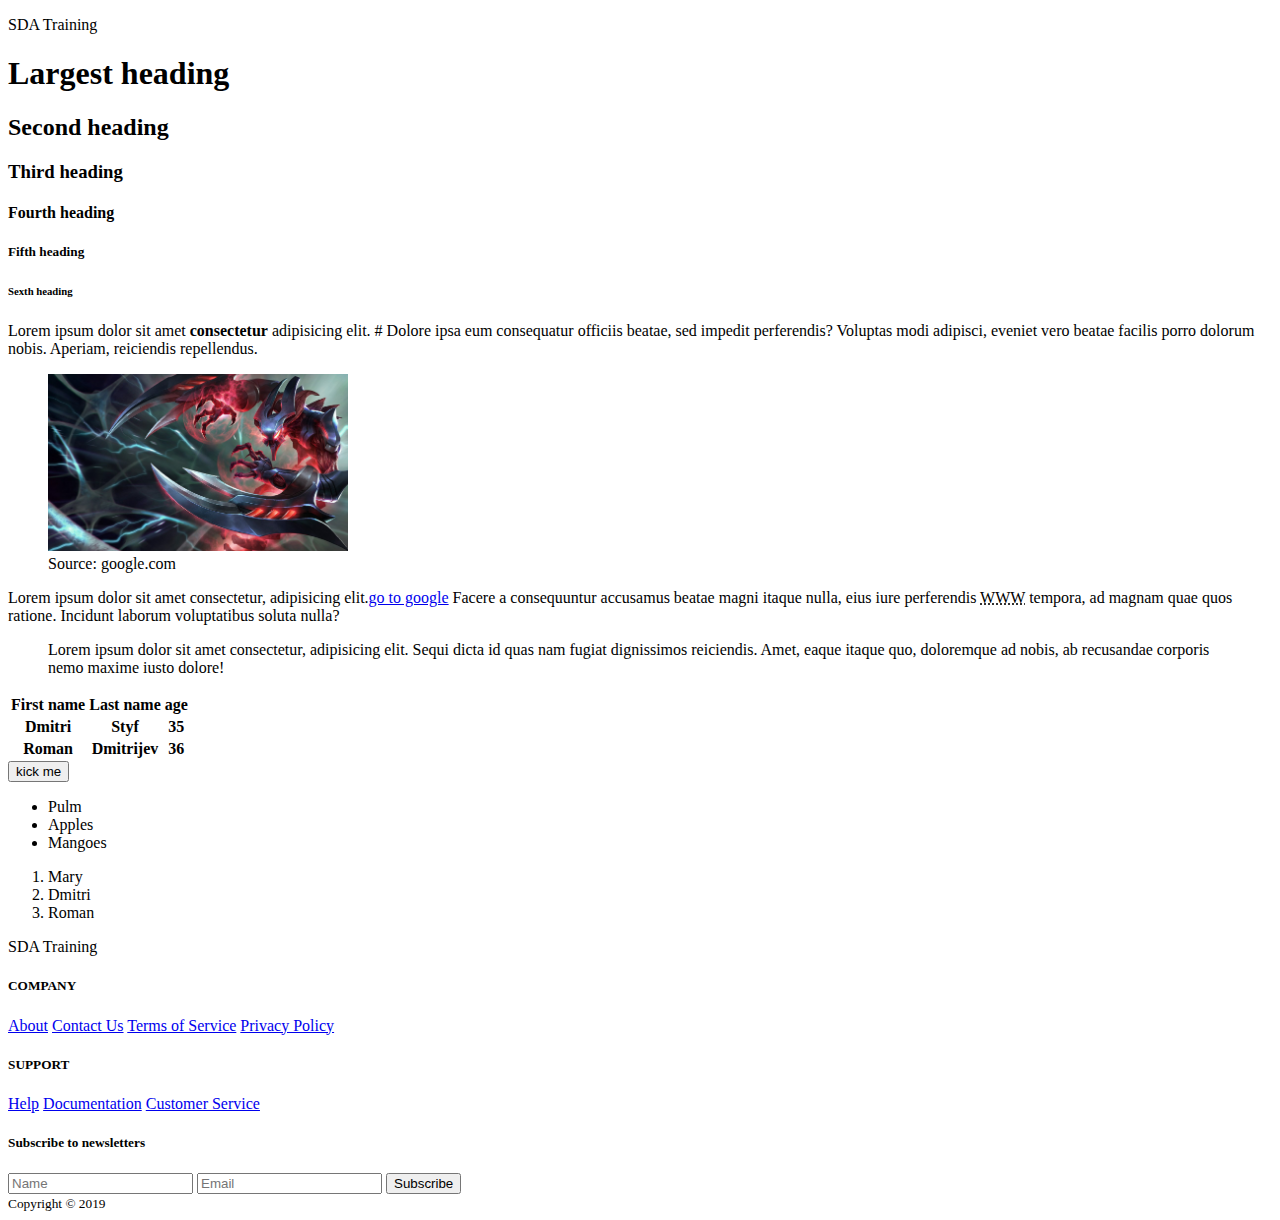
==== index.html @ a08d45fa "Update to online.html" ====
<!DOCTYPE html>
<html dir="ltr" lang="en">
    <head>
        <title>SDA Training - Home</title>
        <meta charset="utf-8"/>
        <meta content="Dmitri <dmitri.styf@gmail.com> (bomdisoft.com)" name="author"/>
        <meta content="software development, jave, javascript, html, css" name="keywords"/>
        <meta content="Free backend software devepment training" name="description"/>
        <meta content="initial-scale=1.0, width=device-width, maximum-scale=1.0" name="viewport"/>
        <meta content="#000080" name="theme-color"/>
        <link href="../static/images/Noc.jfif" rel="icon" type="image/x-icon"/>
        <link crossorigin="anonymous" href="https://use.fontawesome.com/releases/v5.8.1/css/all.css" integrity="sha384-50oBUHEmvpQ+1lW4y57PTFmhCaXp0ML5d60M1M7uH2+nqUivzIebhndOJK28anvf" rel="stylesheet"/>
        <link href="./css/home.css" rel="stylesheet">

    </head>
    <body>

        <header>
            <div>
                <i class="fas fa-bars"></i>
                <p class="brandName">SDA<span>
                        Training
                    </span>
                </p>
            </div>
            <nav>
                <a class="activeMenu" href="index.html">
                    <i class="fas fa-home"></i>
                </a>
                <a href="./html/blog.html">
                    <i class="fas fa-blog"></i>
                </a>
                <a href="./html/calculator.html">
                    <i class="fas fa-calculator"></i>
                </a>
                <a href="./html/register.html">
                    <i class="fas fa-user-circle"></i>
                </a>
            </nav>
        </header>
        <section>
                <h1>Largest heading</h1>
                <h2>Second heading</h2>
                <h3>Third heading</h3>
                <h4>Fourth heading</h4>
                <h5>Fifth heading</h5>
                <h6>Sexth heading</h6>
    
        </section>
        <section>

            <div>
                <p>Lorem ipsum dolor sit amet
                    <strong>consectetur</strong>
                    adipisicing elit. #
                                    Dolore ipsa eum consequatur officiis beatae, sed impedit perferendis? 
                                    Voluptas modi adipisci, eveniet vero beatae facilis porro dolorum nobis. 
                                    Aperiam, reiciendis repellendus.
                </p>
                <figure>
                    <img alt="Image of a Nocturne" src="../static/images/Nocturne_5.jpg" width="300">
                    <figcaption>
                        Source: google.com</figcaption>
                </figure>
                <p>
                    Lorem ipsum dolor sit amet consectetur, adipisicing elit.<a href="http://www.google.com">go to google</a>
                    Facere a consequuntur accusamus beatae magni itaque nulla, 
                                    eius iure perferendis
                    <abbr title="World eide web">WWW</abbr>
                    tempora, ad magnam quae quos ratione. 
                                    Incidunt laborum voluptatibus soluta nulla?
                </p>

                <blockquote>
                    Lorem ipsum dolor sit amet consectetur, adipisicing elit. 
                                    Sequi dicta id quas nam fugiat dignissimos reiciendis.
                                     Amet, eaque itaque quo, doloremque ad nobis, ab recusandae corporis nemo maxime iusto dolore!
                </blockquote>
            </div>

   
            

        </section>
        <section>
                <span>
                        <table>
                            <thead>
                                <tr>
                                    <th>First name</th>
                                    <th>Last name</th>
                                    <th>age</th>
                                </tr>
                            </thead>
                            <tbody>
                                <tr>
                                    <th>Dmitri</th>
                                    <th>Styf</th>
                                    <th>35</th>
                                </tr>
                                <tr>
                                    <th>Roman</th>
                                    <th>Dmitrijev</th>
                                    <th>36</th>
                                </tr>
                            </tbody>
                        </table>
                        <button>kick me</button>
                    </span>
        
                    <div>
                        <ul>
                            <li>Pulm</li>
                            <li>Apples</li>
                            <li>Mangoes</li>
                        </ul>
                        <ol>
                            <li>Mary</li>
                            <li>Dmitri</li>
                            <li>Roman</li>
                        </ol>
                    </div>
        </section>
        <footer>
            <div>
                <p class="brandName">SDA<span>
                        Training
                    </span>
                </p>
                <div>
                    <span>
                        <h5>COMPANY</h5>
                        <a href="#">About</a>
                        <a href="#">Contact Us</a>
                        <a href="#">Terms of Service</a>
                        <a href="#">Privacy Policy</a>
                    </span>
                    <span>
                        <h5>SUPPORT</h5>
                        <a href="#">Help</a>
                        <a href="#">Documentation</a>
                        <a href="#">Customer Service</a>
                    </span>
                </div>
            </div>
            <form action="#">
                <h5>Subscribe to newsletters</h5>
                <input placeholder="Name" type="text">
                <input placeholder="Email" type="email">
                <input value="Subscribe" type="submit">
            </form>
            <small>Copyright &copy; 2019</small>
        </footer>

    </body>
</html>
---- css/home.css ----
@import "partials/template.css";
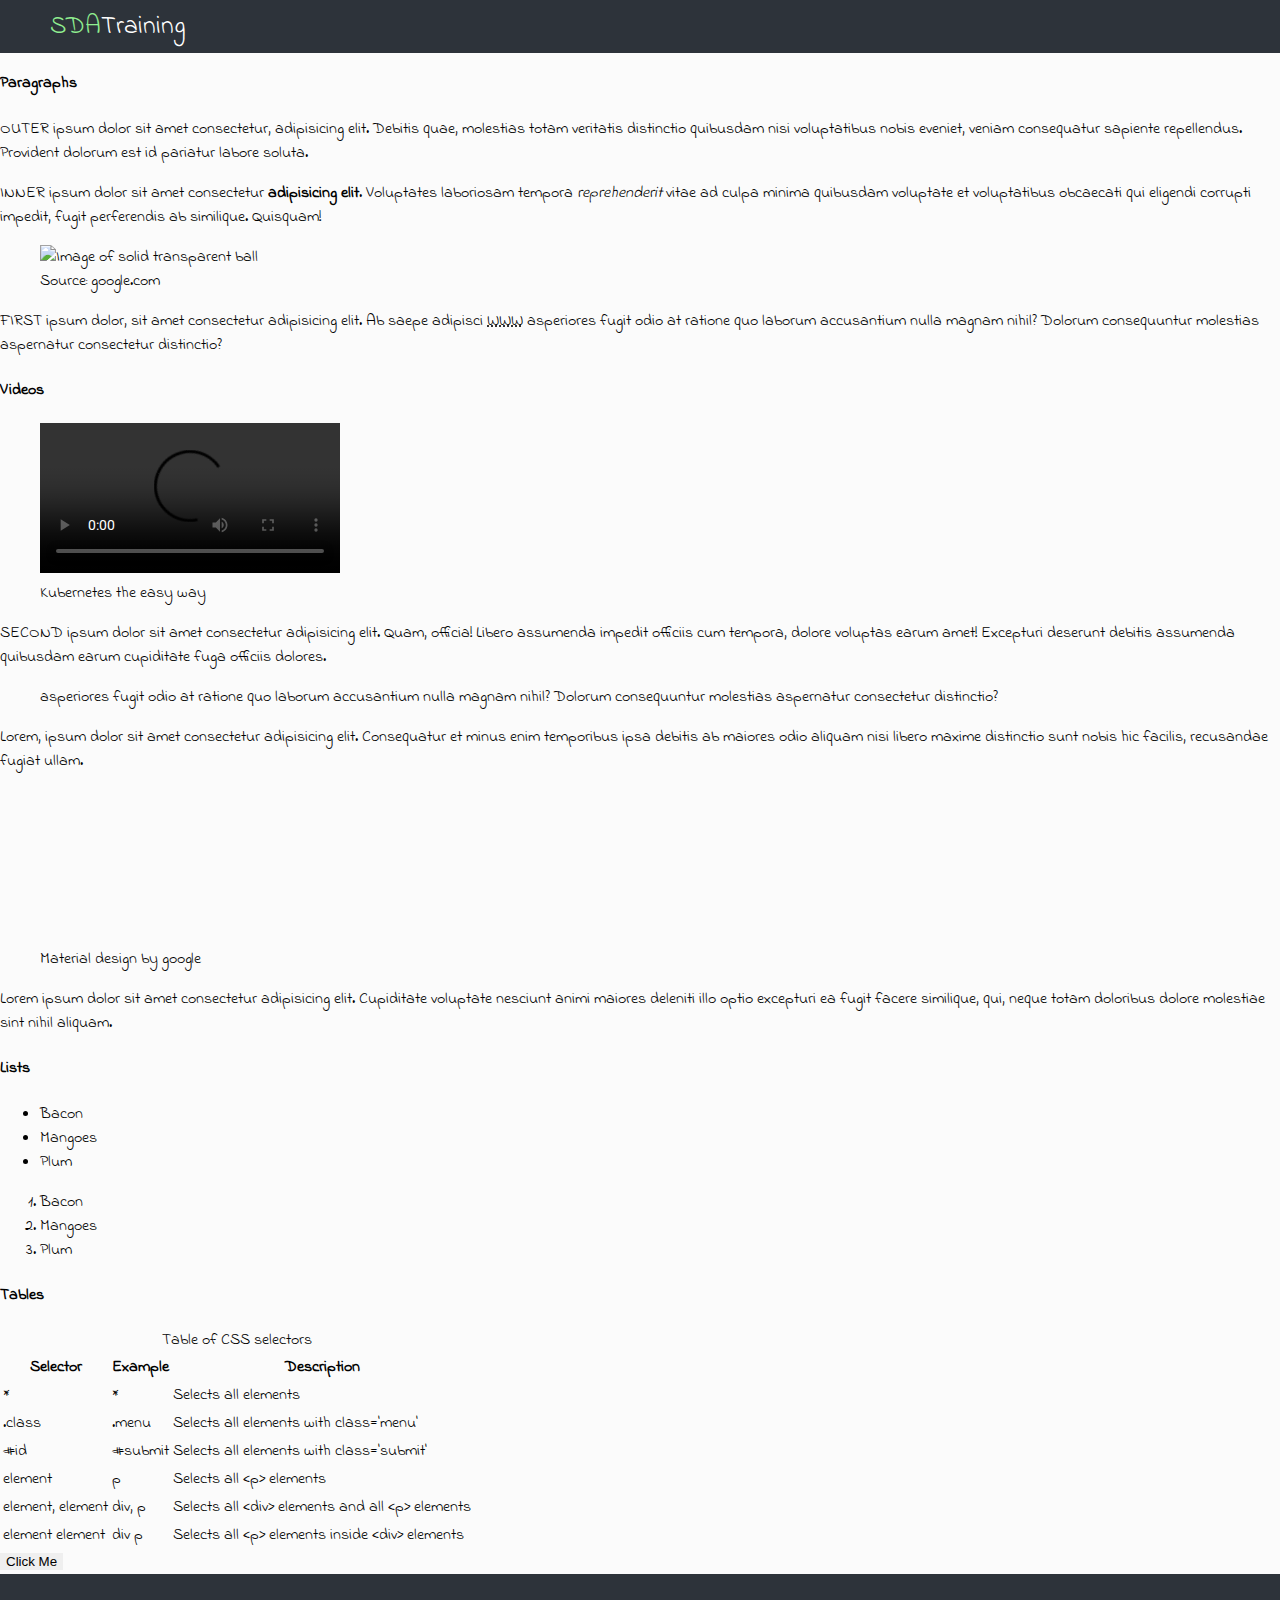
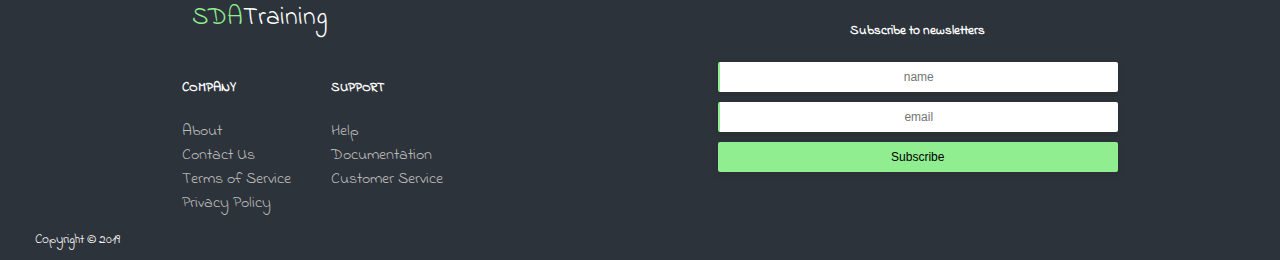
==== commit 701265f1: "all updated" ====
--- a/index.html
+++ b/index.html
@@ -1,156 +1,185 @@
 <!DOCTYPE html>
-<html dir="ltr" lang="en">
-    <head>
-        <title>SDA Training - Home</title>
-        <meta charset="utf-8"/>
-        <meta content="Dmitri <dmitri.styf@gmail.com> (bomdisoft.com)" name="author"/>
-        <meta content="software development, jave, javascript, html, css" name="keywords"/>
-        <meta content="Free backend software devepment training" name="description"/>
-        <meta content="initial-scale=1.0, width=device-width, maximum-scale=1.0" name="viewport"/>
-        <meta content="#000080" name="theme-color"/>
-        <link href="../static/images/Noc.jfif" rel="icon" type="image/x-icon"/>
-        <link crossorigin="anonymous" href="https://use.fontawesome.com/releases/v5.8.1/css/all.css" integrity="sha384-50oBUHEmvpQ+1lW4y57PTFmhCaXp0ML5d60M1M7uH2+nqUivzIebhndOJK28anvf" rel="stylesheet"/>
-        <link href="./css/home.css" rel="stylesheet">
+<html lang='en' dir='ltr'>
+	<Head>
+		<title>SDA Training - Home</title>
 
-    </head>
-    <body>
+		<meta charset='utf-8' />
+		<meta name='author' content='Mbomndih Munang <dzedock@yahoo.com> (https://bomdisoft.com)' />
+		<meta name='keywords' content='Software development, academy, training, html, css, javascript' />
+		<meta name='description' content='Introduction to html, css and javascript' />
+		<meta name='viewport' content='minimum-scale=1.0, initial-scale=1.0' />
+		<meta name='theme-color' content='#1888a8' />
 
-        <header>
-            <div>
-                <i class="fas fa-bars"></i>
-                <p class="brandName">SDA<span>
-                        Training
-                    </span>
-                </p>
-            </div>
-            <nav>
-                <a class="activeMenu" href="index.html">
-                    <i class="fas fa-home"></i>
-                </a>
-                <a href="./html/blog.html">
-                    <i class="fas fa-blog"></i>
-                </a>
-                <a href="./html/calculator.html">
-                    <i class="fas fa-calculator"></i>
-                </a>
-                <a href="./html/register.html">
-                    <i class="fas fa-user-circle"></i>
-                </a>
-            </nav>
-        </header>
-        <section>
-                <h1>Largest heading</h1>
-                <h2>Second heading</h2>
-                <h3>Third heading</h3>
-                <h4>Fourth heading</h4>
-                <h5>Fifth heading</h5>
-                <h6>Sexth heading</h6>
-    
-        </section>
-        <section>
+		<link rel='stylesheet' href='./CSS2/home.css'>
+		<link rel='icon' type='image/x-icon' href='./static/images/Noc.jpg' />
+		<link rel='stylesheet' href='https://use.fontawesome.com/releases/v5.8.1/css/all.css' integrity='sha384-50oBUHEmvpQ+1lW4y57PTFmhCaXp0ML5d60M1M7uH2+nqUivzIebhndOJK28anvf' crossorigin='anonymous' />
+	</Head>
+	<body>
+		<!-- Page header -->
+		<header>
+			<div>
+				<i class='fas fa-bars'></i>
+				<p class='brandName'><span>SDA</span>Training</p>
+			</div>
+			<nav>
+				<a href='home.html' class='selectedMenu' title='Home'>
+					<i class='fas fa-home'></i>
+				</a>
+				<a href='blog.html' title='Blog'>
+					<i class='fas fa-blog'></i>
+				</a>
+				<a href='calculator.html' title='Calculator'>
+					<i class='fas fa-calculator'></i>
+				</a>
+				<a href='register.html' title='Account'>
+					<i class='fas fa-user-circle'></i>
+				</a>
+			</nav>
+		</header>
 
-            <div>
-                <p>Lorem ipsum dolor sit amet
-                    <strong>consectetur</strong>
-                    adipisicing elit. #
-                                    Dolore ipsa eum consequatur officiis beatae, sed impedit perferendis? 
-                                    Voluptas modi adipisci, eveniet vero beatae facilis porro dolorum nobis. 
-                                    Aperiam, reiciendis repellendus.
-                </p>
-                <figure>
-                    <img alt="Image of a Nocturne" src="../static/images/Nocturne_5.jpg" width="300">
-                    <figcaption>
-                        Source: google.com</figcaption>
-                </figure>
-                <p>
-                    Lorem ipsum dolor sit amet consectetur, adipisicing elit.<a href="http://www.google.com">go to google</a>
-                    Facere a consequuntur accusamus beatae magni itaque nulla, 
-                                    eius iure perferendis
-                    <abbr title="World eide web">WWW</abbr>
-                    tempora, ad magnam quae quos ratione. 
-                                    Incidunt laborum voluptatibus soluta nulla?
-                </p>
+		<!-- Page content -->
+		<section>
+			<h4>Paragraphs</h4>
+			<p>
+				OUTER ipsum dolor sit amet consectetur, adipisicing elit. Debitis quae, molestias totam veritatis distinctio quibusdam nisi voluptatibus nobis eveniet, veniam consequatur sapiente repellendus. Provident dolorum est id pariatur labore soluta.
+			</p>
+			
+			<div>
+				<p>
+					INNER ipsum dolor sit amet consectetur <strong>adipisicing elit</strong>. Voluptates laboriosam tempora <em>reprehenderit</em> vitae ad culpa minima quibusdam voluptate et voluptatibus obcaecati qui eligendi corrupti impedit, fugit perferendis ab similique. Quisquam!
+				</p>
+	
+				<figure>
+					<img src='./Static/images/Nocturne_5.jpg' alt='Image of solid transparent ball' />
+					<figcaption>Source: google.com</figcaption>
+				</figure>
+	
+				<p>
+					FIRST ipsum dolor, sit amet consectetur adipisicing elit. Ab saepe adipisci <abbr  title='World Wide Web'>WWW</abbr> asperiores fugit odio at ratione quo laborum accusantium nulla magnam nihil? Dolorum consequuntur molestias aspernatur consectetur distinctio?
+				</p>
+			</div>
+		</section>
 
-                <blockquote>
-                    Lorem ipsum dolor sit amet consectetur, adipisicing elit. 
-                                    Sequi dicta id quas nam fugiat dignissimos reiciendis.
-                                     Amet, eaque itaque quo, doloremque ad nobis, ab recusandae corporis nemo maxime iusto dolore!
-                </blockquote>
-            </div>
+		<section>
+			<h4>Videos</h4>
+			<figure>
+				<video controls>
+					<source src='./Static/videos/kubernetes.mp4' type='video/mp4'>
+					Your browser does not support the video tag.
+				</video>
+				<figcaption>Kubernetes the easy way</figcaption>
+			</figure>
+			<p>
+				SECOND ipsum dolor sit amet consectetur adipisicing elit. Quam, officia! Libero assumenda impedit officiis cum tempora, dolore voluptas earum amet! Excepturi deserunt debitis assumenda quibusdam earum cupiditate fuga officiis dolores.
+			</p>
 
-   
-            
+			<blockquote>
+				asperiores fugit odio at ratione quo laborum accusantium nulla magnam nihil? Dolorum consequuntur molestias aspernatur consectetur distinctio?
+			</blockquote>
 
-        </section>
-        <section>
-                <span>
-                        <table>
-                            <thead>
-                                <tr>
-                                    <th>First name</th>
-                                    <th>Last name</th>
-                                    <th>age</th>
-                                </tr>
-                            </thead>
-                            <tbody>
-                                <tr>
-                                    <th>Dmitri</th>
-                                    <th>Styf</th>
-                                    <th>35</th>
-                                </tr>
-                                <tr>
-                                    <th>Roman</th>
-                                    <th>Dmitrijev</th>
-                                    <th>36</th>
-                                </tr>
-                            </tbody>
-                        </table>
-                        <button>kick me</button>
-                    </span>
-        
-                    <div>
-                        <ul>
-                            <li>Pulm</li>
-                            <li>Apples</li>
-                            <li>Mangoes</li>
-                        </ul>
-                        <ol>
-                            <li>Mary</li>
-                            <li>Dmitri</li>
-                            <li>Roman</li>
-                        </ol>
-                    </div>
-        </section>
-        <footer>
-            <div>
-                <p class="brandName">SDA<span>
-                        Training
-                    </span>
-                </p>
-                <div>
-                    <span>
-                        <h5>COMPANY</h5>
-                        <a href="#">About</a>
-                        <a href="#">Contact Us</a>
-                        <a href="#">Terms of Service</a>
-                        <a href="#">Privacy Policy</a>
-                    </span>
-                    <span>
-                        <h5>SUPPORT</h5>
-                        <a href="#">Help</a>
-                        <a href="#">Documentation</a>
-                        <a href="#">Customer Service</a>
-                    </span>
-                </div>
-            </div>
-            <form action="#">
-                <h5>Subscribe to newsletters</h5>
-                <input placeholder="Name" type="text">
-                <input placeholder="Email" type="email">
-                <input value="Subscribe" type="submit">
-            </form>
-            <small>Copyright &copy; 2019</small>
-        </footer>
+			<p>Lorem, ipsum dolor sit amet consectetur adipisicing elit. Consequatur et minus enim temporibus ipsa debitis ab maiores odio aliquam nisi libero maxime distinctio sunt nobis hic facilis, recusandae fugiat ullam.</p>
 
-    </body>
+			<figure>
+				<iframe src='https://www.youtube.com/embed/rrT6v5sOwJg' frameborder='0' allow='accelerometer; autoplay; encrypted-media; gyroscope; picture-in-picture' allowfullscreen></iframe>
+				<figcaption>Material design by google</figcaption>
+			</figure>
+
+			<p>
+				Lorem ipsum dolor sit amet consectetur adipisicing elit. Cupiditate voluptate nesciunt animi maiores deleniti illo optio excepturi ea fugit facere similique, qui, neque totam doloribus dolore molestiae sint nihil aliquam.
+			</p>
+		</section>
+
+		<section>
+			<h4>Lists</h4>
+			<div id='listHolder'>
+				<ul>
+					<li>Bacon</li>
+					<li>Mangoes</li>
+					<li>Plum</li>
+				</ul>
+				<ol>
+					<li>Bacon</li>
+					<li>Mangoes</li>
+					<li>Plum</li>
+				</ol>
+			</div>
+		</section>
+
+		<section>
+			<h4>Tables</h4>
+			<table>
+				<caption>Table of CSS selectors</caption>
+				<thead>
+					<tr>
+						<th>Selector</th>
+						<th>Example</th>
+						<th>Description</th>
+					</tr>
+				</thead>
+				<tbody>
+					<tr>
+						<td>*</td>
+						<td>*</td>
+						<td>Selects all elements</td>
+					</tr>
+					<tr>
+						<td>.class</td>
+						<td>.menu</td>
+						<td>Selects all elements with class='menu'</td>
+					</tr>
+					<tr>
+						<td>#id</td>
+						<td>#submit</td>
+						<td>Selects all elements with class='submit'</td>
+					</tr>
+					<tr>
+						<td>element</td>
+						<td>p</td>
+						<td>Selects all &lt;p&gt; elements</td>
+					</tr>
+					<tr>
+						<td>element, element</td>
+						<td>div, p</td>
+						<td>Selects all &lt;div&gt; elements and all &lt;p&gt; elements</td>
+					</tr>
+					<tr>
+						<td>element element</td>
+						<td>div p</td>
+						<td>Selects all &lt;p&gt; elements inside &lt;div&gt; elements</td>
+					</tr>
+				</tbody>
+			</table>
+
+			<button>Click Me</button>
+		</section>
+
+		<!-- Page footer -->
+		<footer>
+			<div>
+				<p id='brandNameFoot' class='brandName'><span>SDA</span>Training</p>
+				<div>
+					<span>
+						<h5>COMPANY</h5>
+						<a href='#'>About</a>
+						<a href='#'>Contact Us</a>
+						<a href='#'>Terms of Service</a>
+						<a href='#'>Privacy Policy</a>
+					</span>
+					<span>
+						<h5>SUPPORT</h5>
+						<a href='#'>Help</a>
+						<a href='#'>Documentation</a>
+						<a href='#'>Customer Service</a>
+					</span>
+				</div>
+			</div>
+			<form method='post' action='register.php'>
+				<h5>Subscribe to newsletters</h5>
+				<input type='text' placeholder='name' />
+				<input type='email' placeholder='email' />
+				<input type='submit' value='Subscribe' />
+			</form>
+			<small>Copyright &copy; 2019</small>
+		</footer>
+	</body>
 </html>
--- a/CSS2/home.css
+++ b/CSS2/home.css
@@ -0,0 +1 @@
+@import 'partials/template.css';
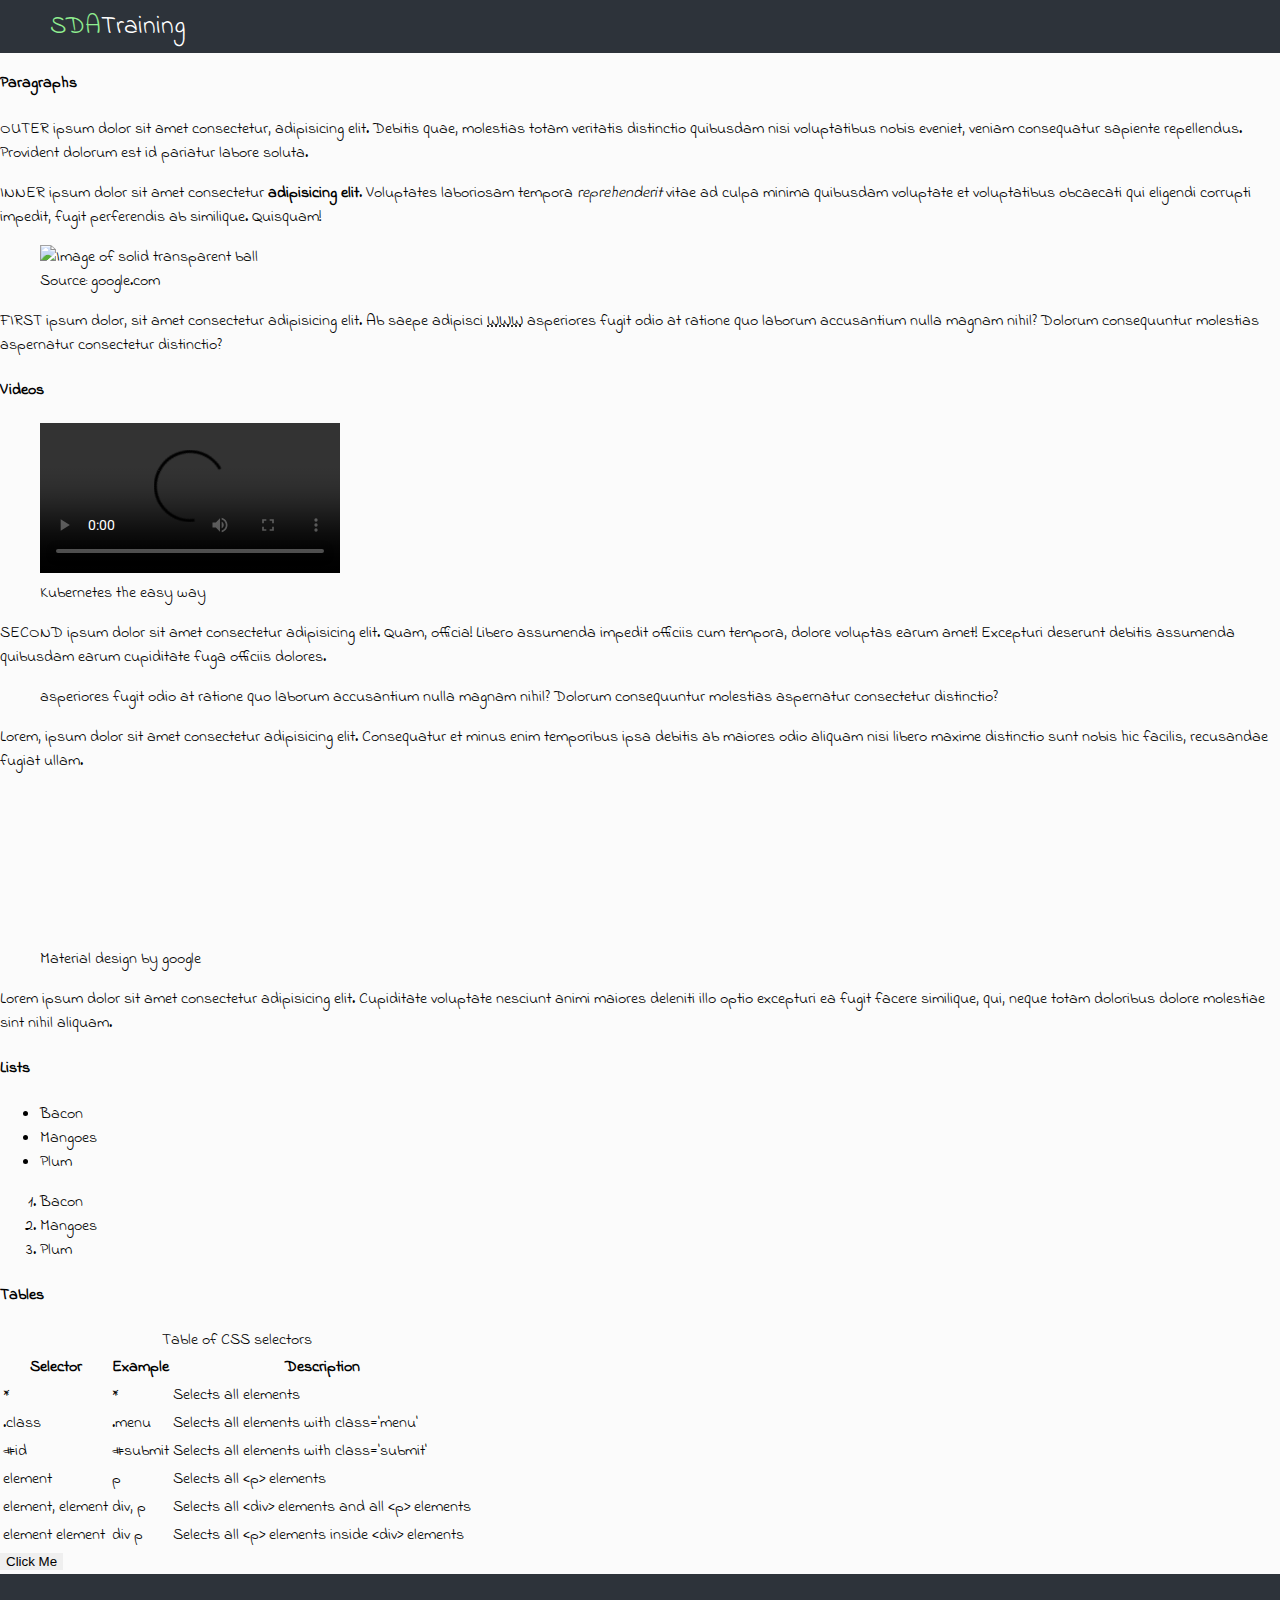
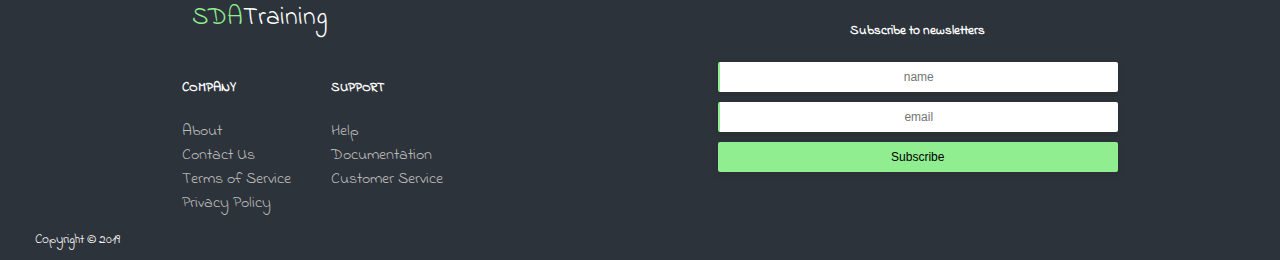
==== commit 8fc861f2: "import" ====
--- a/index.html
+++ b/index.html
@@ -22,16 +22,16 @@
 				<p class='brandName'><span>SDA</span>Training</p>
 			</div>
 			<nav>
-				<a href='home.html' class='selectedMenu' title='Home'>
+				<a href='index.html' class='activeMenu' title='Home'>
 					<i class='fas fa-home'></i>
 				</a>
-				<a href='blog.html' title='Blog'>
+				<a href='./HTML2/blog.html' title='Blog'>
 					<i class='fas fa-blog'></i>
 				</a>
-				<a href='calculator.html' title='Calculator'>
+				<a href='./HTML2/calculator.html' title='Calculator'>
 					<i class='fas fa-calculator'></i>
 				</a>
-				<a href='register.html' title='Account'>
+				<a href='./HTML2/register.html' title='Account'>
 					<i class='fas fa-user-circle'></i>
 				</a>
 			</nav>
